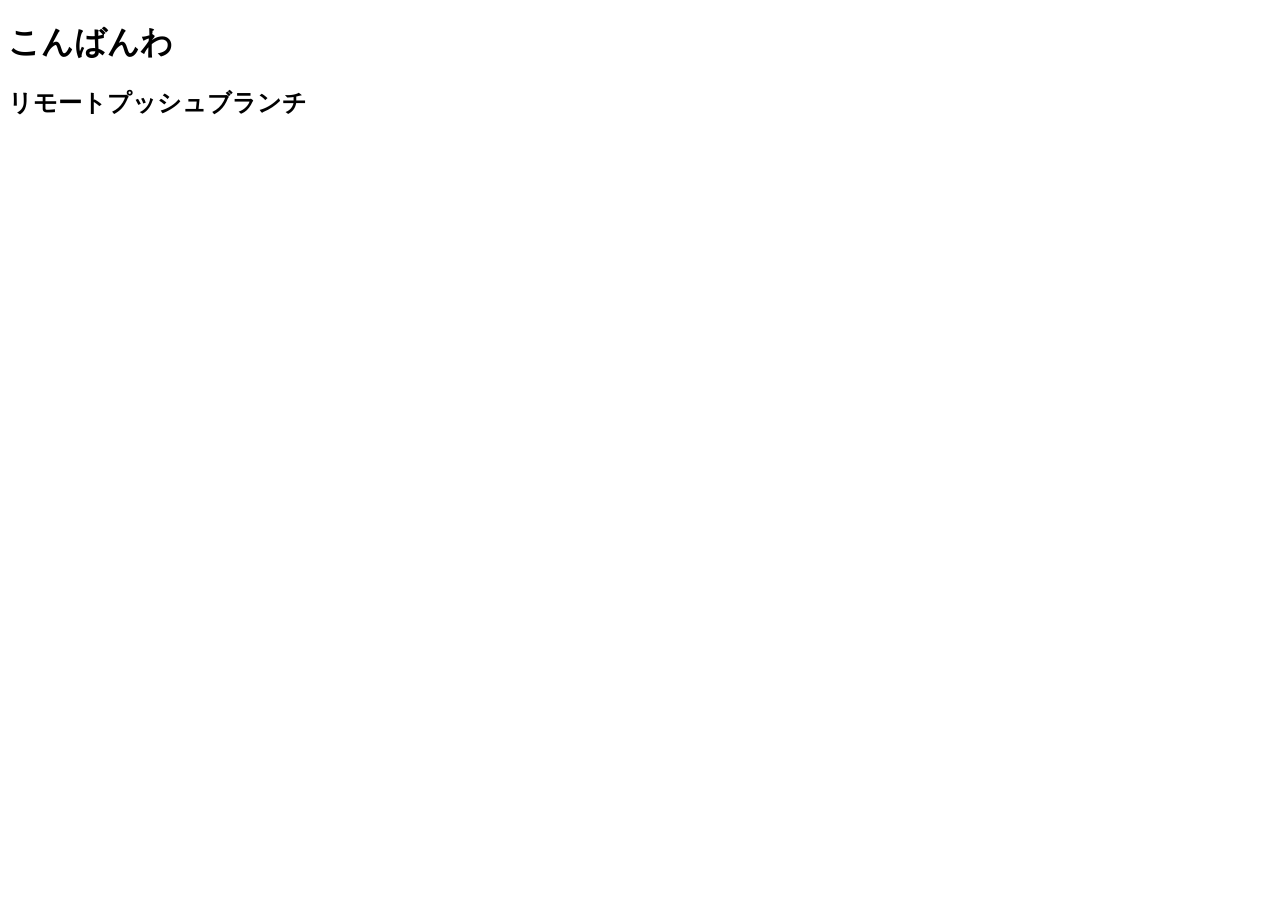
==== test 4.1/index.html @ e2b6c4c7 "ブランチプッシュ" ====
<!DOCTYPE html>
<html lang="ja">
<head>
    <meta charset="UTF-8">
    <meta name="viewport" content="width=device-width, initial-scale=1.0">
    <title>Document</title>
</head>
<body>
    <h1>こんばんわ</h1>
    <h2>リモートプッシュブランチ</h2>
</body>
</html>
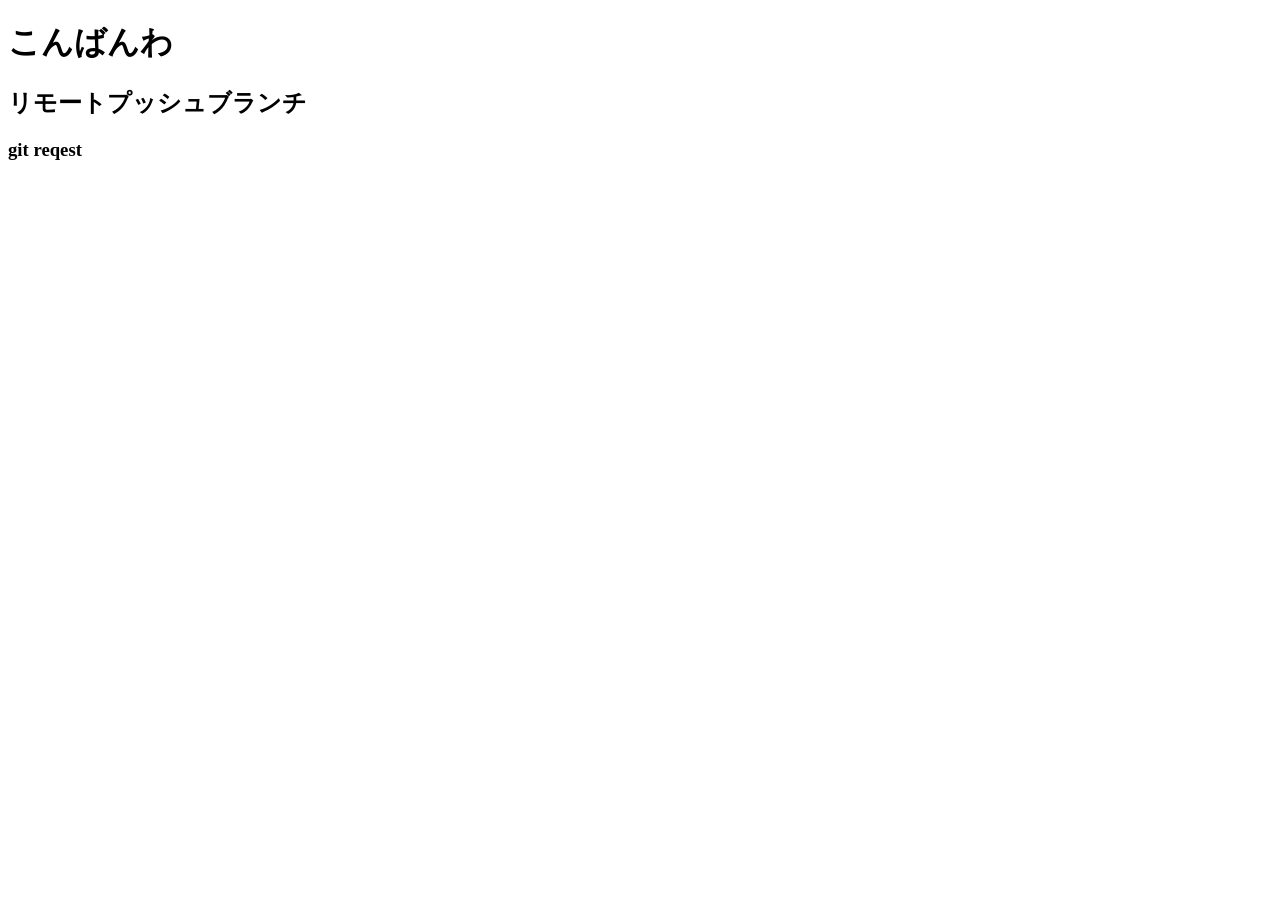
==== commit 83997930: "プルリク用ブランチ作成" ====
--- a/test 4.1/index.html
+++ b/test 4.1/index.html
@@ -8,5 +8,6 @@
 <body>
     <h1>こんばんわ</h1>
     <h2>リモートプッシュブランチ</h2>
+    <h3>git reqest</h3>
 </body>
 </html>
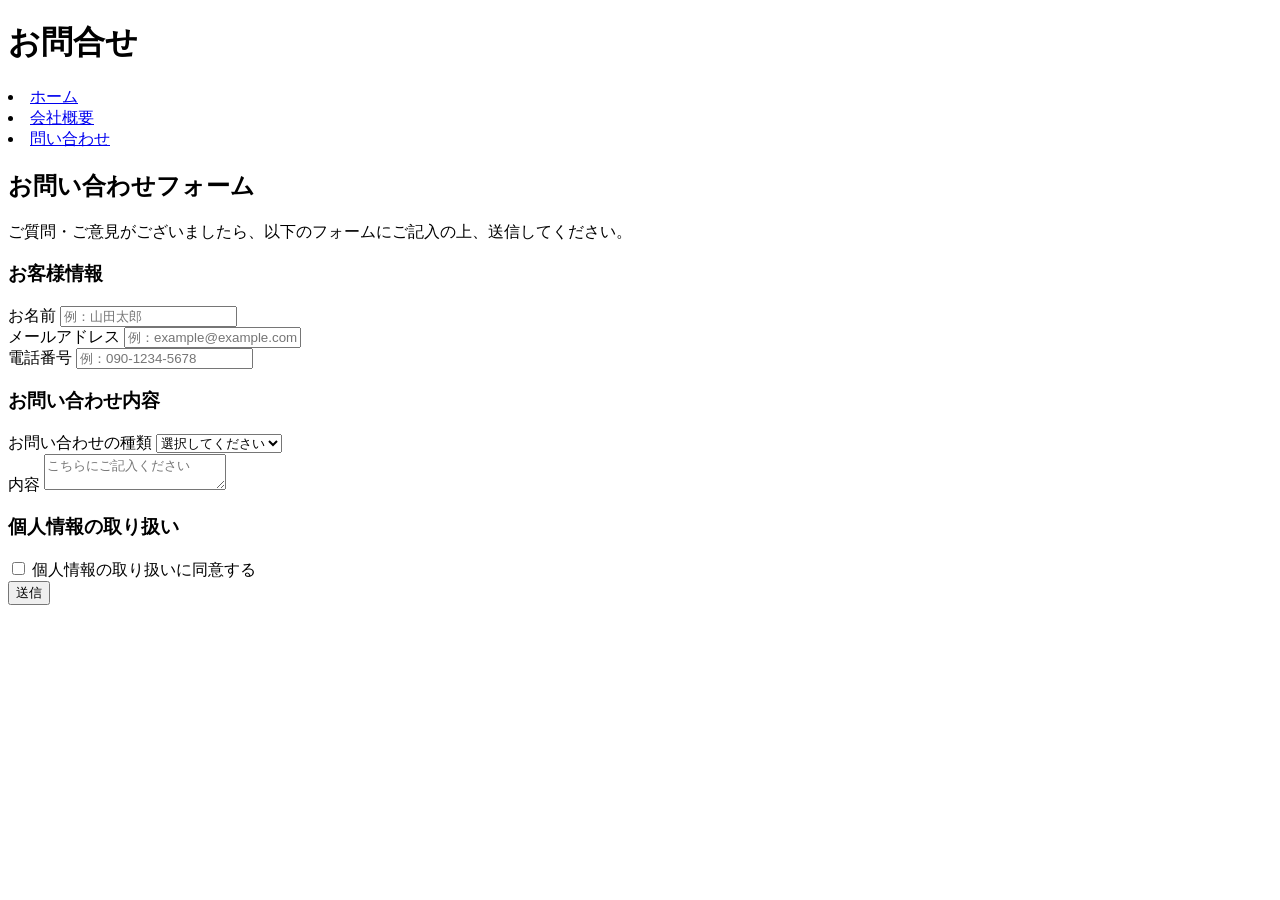
==== commit e0174bce: "Week4課" ====
--- a/test 4.1/index.html
+++ b/test 4.1/index.html
@@ -6,8 +6,59 @@
     <title>Document</title>
 </head>
 <body>
-    <h1>こんばんわ</h1>
-    <h2>リモートプッシュブランチ</h2>
-    <h3>git reqest</h3>
+    <h1>お問合せ</h1>
+        <nav>
+            <ui>
+                <li><a href="index.html">ホーム</a></li>
+                <li><a href="index.html">会社概要</a></li>
+                <li><a href="index.html">問い合わせ</a></li>
+            </ui>
+        </nav>
+    <h2>お問い合わせフォーム</h2>
+        <p>ご質問・ご意見がございましたら、以下のフォームにご記入の上、送信してください。</p>
+    <h3>お客様情報</h3>
+        <form action="#" method="post" novalidate>
+             <div class="row">
+                <label for="name">お名前</label>
+                <input id="name" name="name" type="text" placeholder="例：山田太郎" />
+            </div>
+
+            <div class="row">
+                <label for="email">メールアドレス</label>
+                <input id="email" name="email" type="email" placeholder="例：example@example.com" />
+            </div>
+            <div class="row">
+                <label for="tel">電話番号</label>
+                <input id="tel" name="tel" type="tel" inputmode="tel" placeholder="例：090-1234-5678" />
+            </div>
+
+    <h3>お問い合わせ内容</h3>
+
+    <div class="row">
+      <label for="topic">お問い合わせの種類</label>
+      <select id="topic" name="topic">
+        <option value="">選択してください</option>
+        <option value="product">製品について</option>
+        <option value="price">料金について</option>
+        <option value="support">サポートについて</option>
+        <option value="other">その他</option>
+      </select>
+    </div>
+
+    <div class="row">
+      <label for="message">内容</label>
+      <textarea id="message" name="message" placeholder="こちらにご記入ください"></textarea>
+    </div>
+
+    <h3>個人情報の取り扱い</h3>
+    <div class="row agree">
+      <input id="agree" name="agree" type="checkbox" />
+      <label for="agree">個人情報の取り扱いに同意する</label>
+    </div>
+
+    <div class="actions">
+      <button type="submit">送信</button>
+    </div>
+        </form>
 </body>
 </html>
